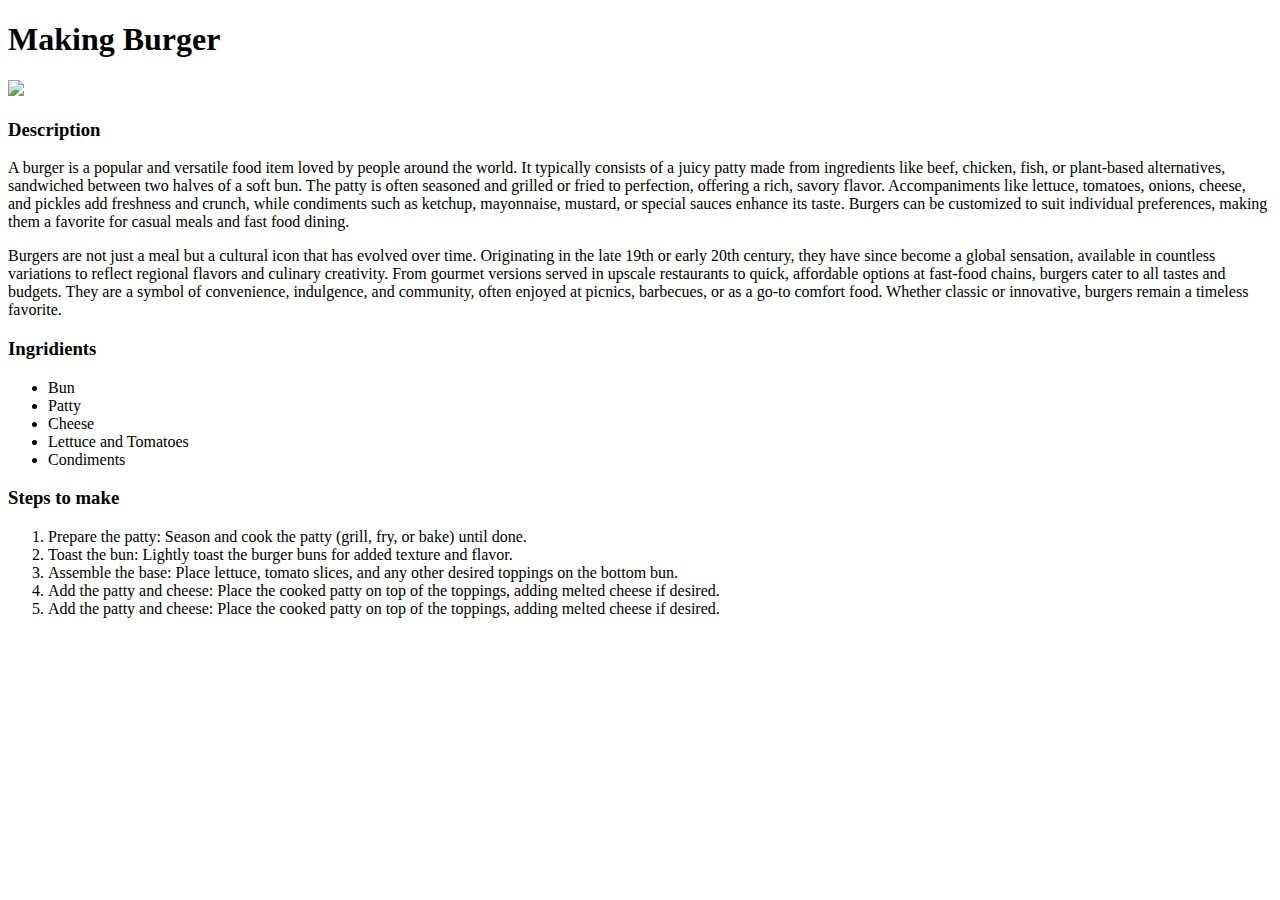
==== recipes/burger.html @ baa5045c "Burger.html added" ====
<!DOCTYPE html>
<html>

<head>
    <meta charset="UTF-8">
    <title>DOC</title>
</head>

<body>
    <h1>Making Burger</h1>
    <img src="https://www.recipetineats.com/tachyon/2023/09/Crispy-fried-chicken-burgers_5.jpg">
    <h3>Description</h3>
    <p>
        A burger is a popular and versatile food item loved by people around the world. It typically consists of a juicy
        patty made from ingredients like beef, chicken, fish, or plant-based alternatives, sandwiched between two halves
        of a soft bun. The patty is often seasoned and grilled or fried to perfection, offering a rich, savory flavor.
        Accompaniments like lettuce, tomatoes, onions, cheese, and pickles add freshness and crunch, while condiments
        such as ketchup, mayonnaise, mustard, or special sauces enhance its taste. Burgers can be customized to suit
        individual preferences, making them a favorite for casual meals and fast food dining.
    </p>
    <p>Burgers are not just a meal but a cultural icon that has evolved over time. Originating in the late 19th or early
        20th century, they have since become a global sensation, available in countless variations to reflect regional
        flavors and culinary creativity. From gourmet versions served in upscale restaurants to quick, affordable
        options at
        fast-food chains, burgers cater to all tastes and budgets. They are a symbol of convenience, indulgence, and
        community, often enjoyed at picnics, barbecues, or as a go-to comfort food. Whether classic or innovative,
        burgers
        remain a timeless favorite.

    </p>
    <h3>Ingridients</h3>
    <ul>
        <li>Bun</li>
        <li>Patty</li>
        <li>Cheese</li>
        <li>Lettuce and Tomatoes</li>
        <li>Condiments</li>
    </ul>
    <h3>Steps to make</h3>
    <ol>
        <li>Prepare the patty: Season and cook the patty (grill, fry, or bake) until done.
        </li>
        <li>Toast the bun: Lightly toast the burger buns for added texture and flavor.
        </li>
        <li>Assemble the base: Place lettuce, tomato slices, and any other desired toppings on the bottom bun.
        </li>
        <li>Add the patty and cheese: Place the cooked patty on top of the toppings, adding melted cheese if desired.
        </li>
        <li>Add the patty and cheese: Place the cooked patty on top of the toppings, adding melted cheese if desired.
        </li>

    </ol>
</body>

</html>
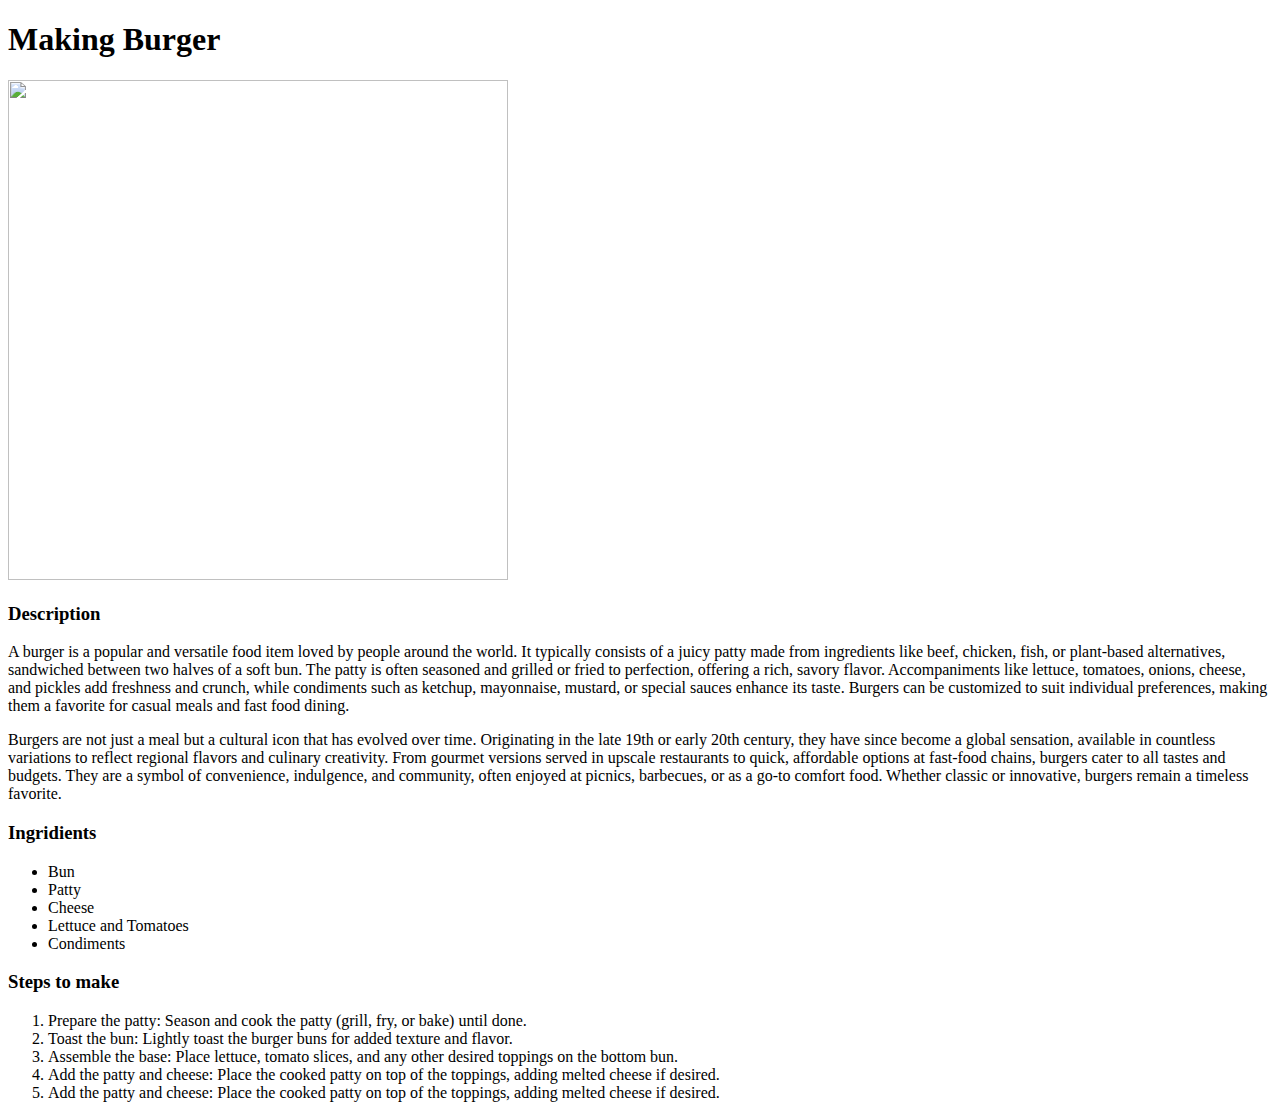
==== commit 42c063be: "Resized images and changed page title" ====
--- a/recipes/burger.html
+++ b/recipes/burger.html
@@ -3,12 +3,12 @@
 
 <head>
     <meta charset="UTF-8">
-    <title>DOC</title>
+    <title>BURGER</title>
 </head>
 
 <body>
     <h1>Making Burger</h1>
-    <img src="https://www.recipetineats.com/tachyon/2023/09/Crispy-fried-chicken-burgers_5.jpg">
+    <img src="https://www.recipetineats.com/tachyon/2023/09/Crispy-fried-chicken-burgers_5.jpg"height="500"width="500">
     <h3>Description</h3>
     <p>
         A burger is a popular and versatile food item loved by people around the world. It typically consists of a juicy
